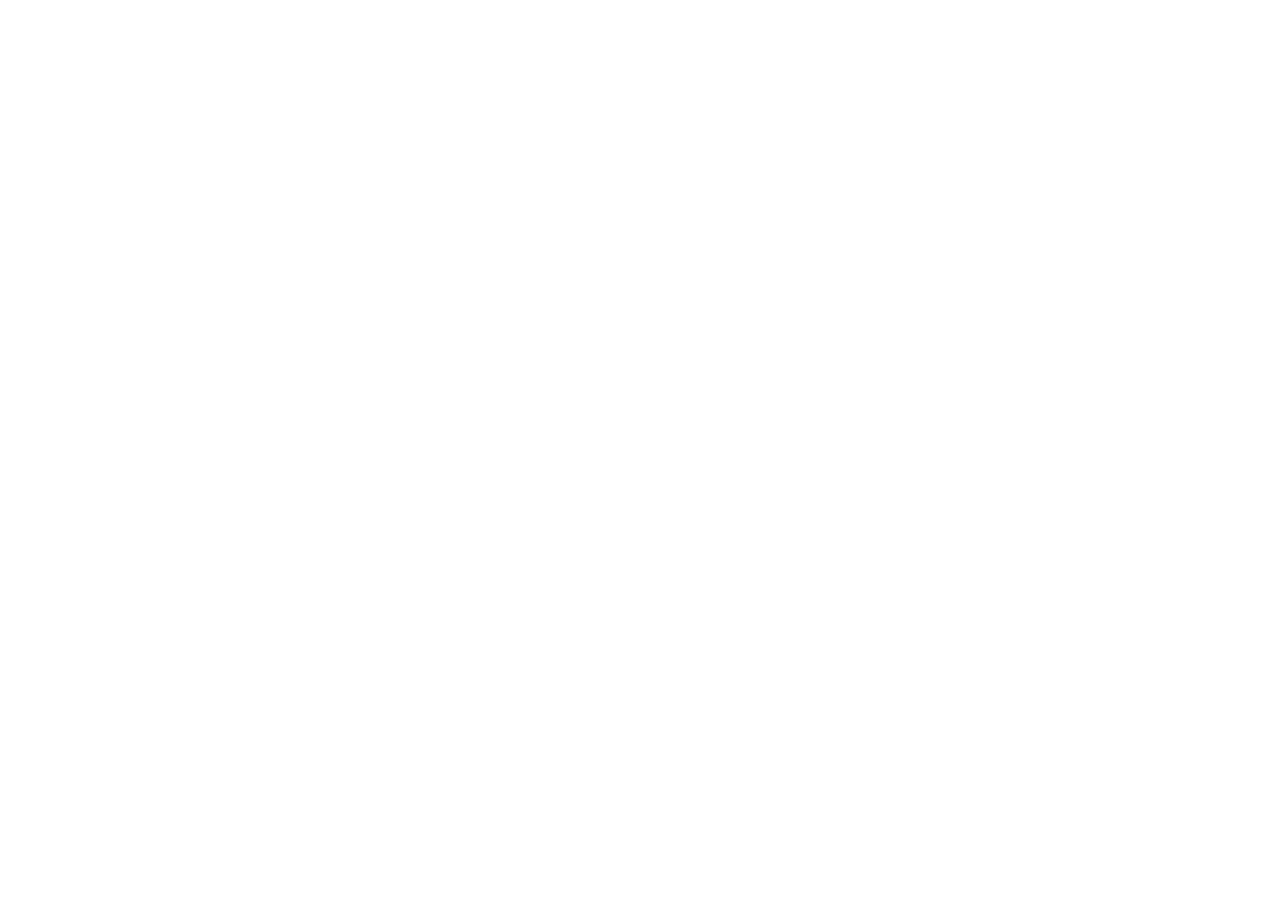
==== index.html @ 6b033d06 "Angular dropdown 1.0" ====
<!DOCTYPE html>
<html lang="en" >
  <head>
    <script src="https://ajax.googleapis.com/ajax/libs/jquery/2.1.4/jquery.min.js"></script>
    <script src="https://code.angularjs.org/1.4.14/angular.min.js"></script>
    <script src="lodash.js"></script>
    <link href="https://fonts.googleapis.com/icon?family=Material+Icons" rel="stylesheet">
    <link rel="stylesheet" type="text/css" href="main.css">
    <link rel="stylesheet" type="text/css" href="https://cdnjs.cloudflare.com/ajax/libs/foundation/6.3.1/css/foundation-flex.css
">
    <script src="app.js"></script>
    <script src="popover-directive.js"></script>
    <title>Popover Demo</title>
  </head>
  <body>
    <div class="main-content" ng-app="app">
      <div ng-controller="ctrl" style="position: relative;">
        <popover head="Sample Form" template="template.html" width="400" title="title"></popover>
      </div>
    </div>
  </body>
  </html>
---- main.css ----
.popover {
  position: relative;
}
.container {
  z-index: 100;
  box-shadow: 0 3px 10px rgba(0, 0, 0, 0.15);
  border-radius: 1px;
}
input[type="text"]:focus {
  border: 1px solid;
}
.fl-left {
  float:left;
}
.fl-right {
  float:right;
}
.pad {
  padding: 10px;
}
.tip-left {
  position: absolute;
  top: 35px;
  content: '';
  border: 10px solid transparent;
  width: 0px;
  border-bottom: 10px solid lightgray;
}
.tip-left::before {
  position: absolute;
  left: -9px;
  content: ' ';
  width: 0px;
  border-bottom: 10px solid #FFFFFF;
  border-right: 9px solid transparent;
  border-left: 9px solid transparent;
}
p.title {
  color: #8C8C8C;
 font-size: 14px;
 font-weight: bold;
}
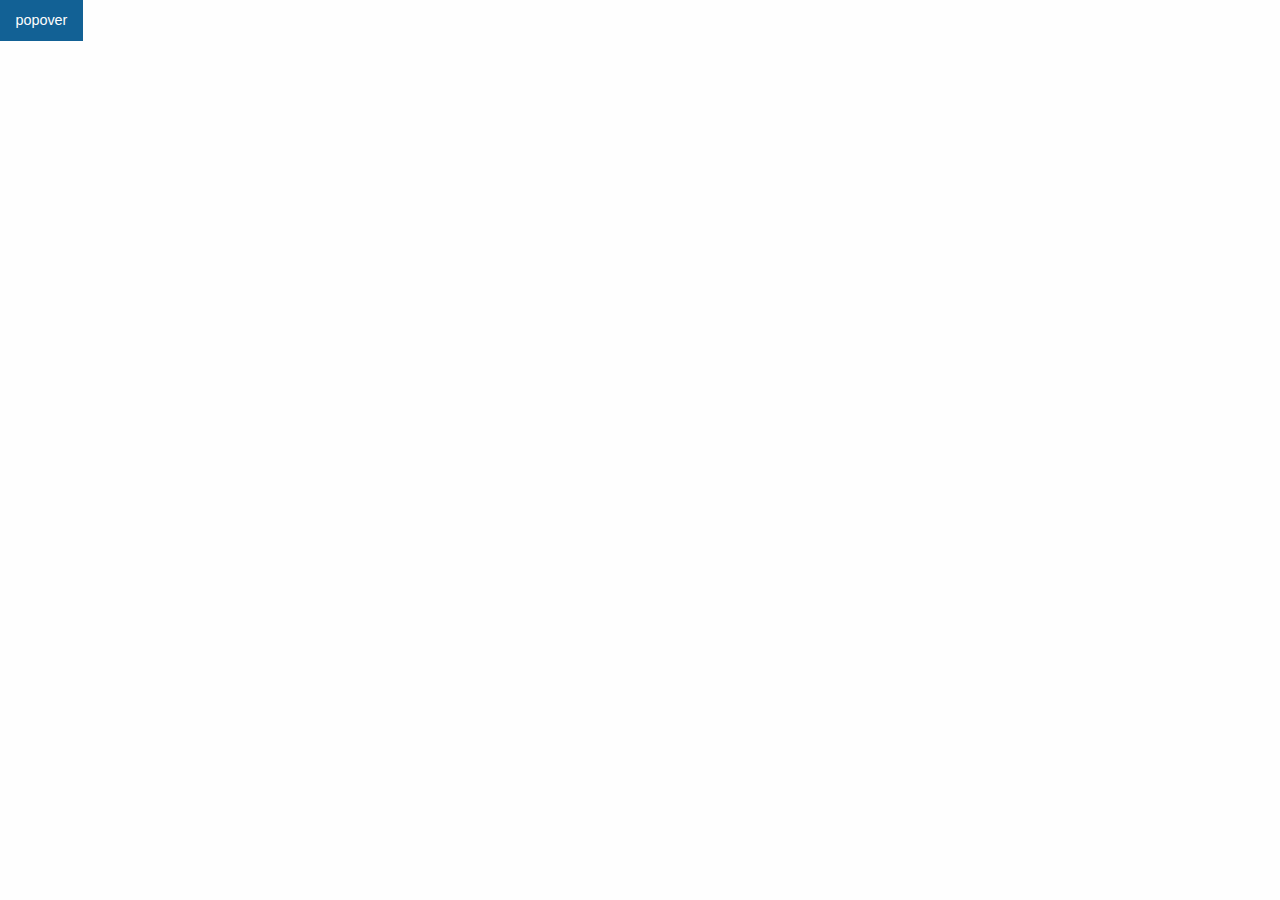
==== commit 08295839: "fix/folded list on initialization" ====
--- a/index.html
+++ b/index.html
@@ -1,12 +1,12 @@
 <!DOCTYPE html>
 <html lang="en" >
   <head>
-    <script src="https://ajax.googleapis.com/ajax/libs/jquery/2.1.4/jquery.min.js"></script>
-    <script src="https://code.angularjs.org/1.4.14/angular.min.js"></script>
+    <script src="../source/jquery.min.js"></script>
+    <script src="../source/angular.min.js"></script>
     <script src="lodash.js"></script>
     <link href="https://fonts.googleapis.com/icon?family=Material+Icons" rel="stylesheet">
     <link rel="stylesheet" type="text/css" href="main.css">
-    <link rel="stylesheet" type="text/css" href="https://cdnjs.cloudflare.com/ajax/libs/foundation/6.3.1/css/foundation-flex.css
+    <link rel="stylesheet" type="text/css" href="../source/foundation-flex.css
 ">
     <script src="app.js"></script>
     <script src="popover-directive.js"></script>
--- a/main.css
+++ b/main.css
@@ -40,3 +40,12 @@
  font-size: 14px;
  font-weight: bold;
 }
+.list-element {
+  border-bottom: 1px solid #EDEDED;
+  background: aliceblue;
+}
+.material-icons.cursor {
+  cursor: pointer;
+  font-size: 16px;
+  display: block;
+}
